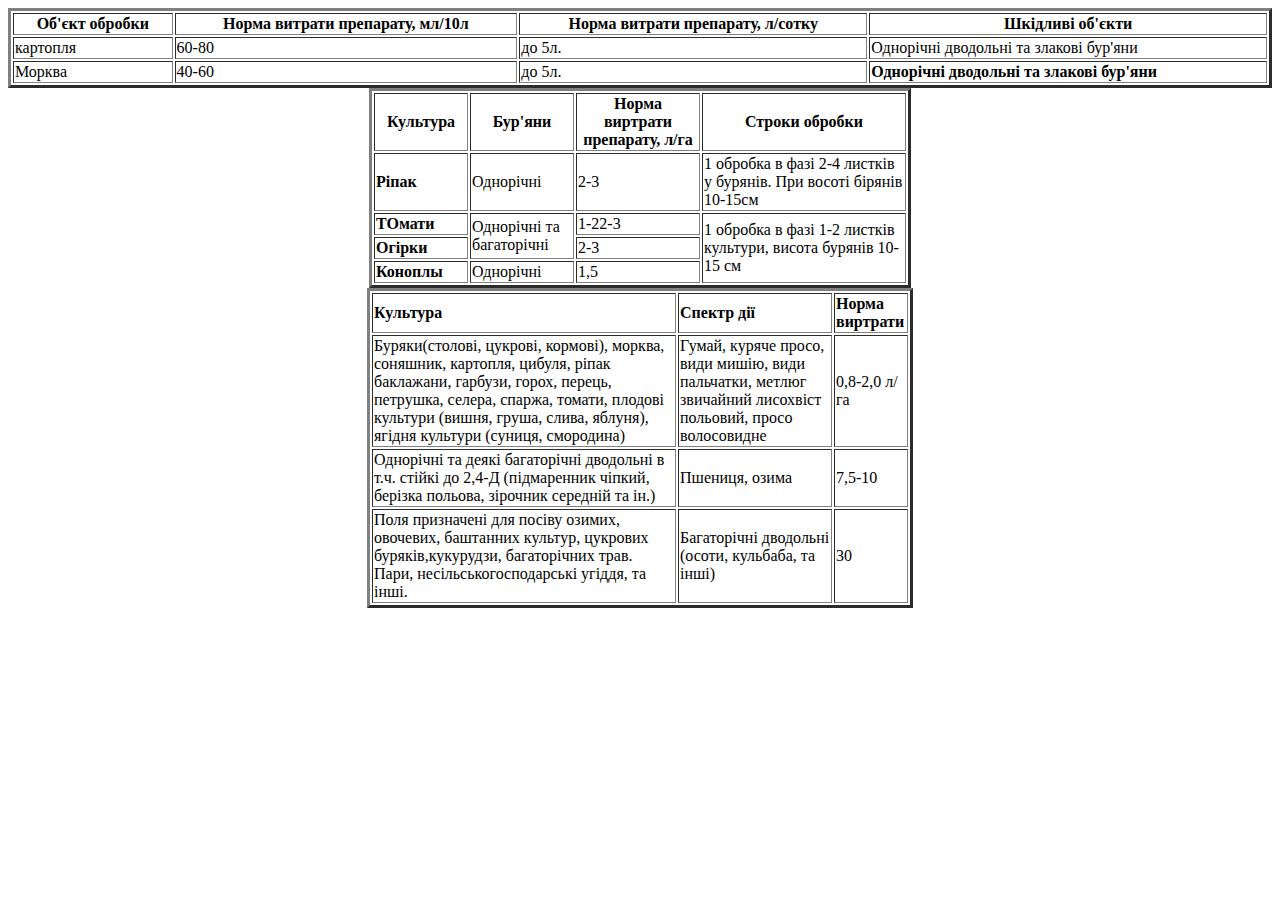
==== 3.html @ 76e1d1be "home3" ====
<!DOCTYPE html>
<html>
<head>
    <title>home work 3</title>
</head>
<body>
    <table border="3" width="100%">
        <tr>
            <th>Об'єкт обробки</th>
            <th>Норма витрати препарату, мл/10л</th>
            <th>Норма витрати препарату, л/сотку</th>
            <th>Шкідливі об'єкти</th>
        </tr>
        <tr>
            <td>картопля</td>
            <td>60-80</td>
            <td>до 5л.</td>
            <td>Однорічні дводольні та злакові бур'яни</td>
        </tr>
        <tr>
            <td>Морква</td>
            <td>40-60</td>
            <td>до 5л.</td>
            <td><b>Однорічні дводольні та злакові бур'яни</b></td>
        </tr>
    </table>
    <table border="3" align="center">
        <tr>
            <th width="90">Культура</th>
            <th width="100">Бур'яни</th>
            <th width="120">Норма виртрати препарату, л/га</th>
            <th width="200">Строки обробки</th>
        </tr>
        <tr>
            <td><b>Ріпак</b></td>
            <td>Однорічні</td>
            <td>2-3</td>
            <td>1 обробка в фазі 2-4 листків у бурянів. При восоті бірянів 10-15см</td>
        </tr>
        <tr>
            <td><b>ТОмати</b></td>
            <td rowspan="2">Однорічні та багаторічні</td>
            <td>1-22-3</td>
            <td rowspan="3">1 обробка в фазі 1-2 листків культури, висота бурянів 10-15 см</td>
        </tr>
        <tr>
            <td><b>Огірки</b></td>
            <td>2-3</td>
        </tr>
        <tr>
            <td><b>Коноплы</b></td>
            <td>Однорічні</td>
            <td>1,5</td>
        </tr>
    </table>
    <table border="3" align="center">
        <tr>
            <td width="300"><b>Культура</b></td>
            <td width="150"><b>Cпектр дії</b></td>
            <td width="70"><b>Норма виртрати</b></td>
        </tr>
        <tr>
            <td>Буряки(столові, цукрові, кормові), морква, соняшник, картопля, цибуля, ріпак
            баклажани, гарбузи, горох, перець, петрушка, селера, спаржа, томати, плодові культури
            (вишня, груша, слива, яблуня), ягідня культури (суниця, смородина)</td>
            <td>Гумай, куряче просо, види мишію, види пальчатки, метлюг звичайний
            лисохвіст польовий, просо волосовидне</td>
            <td>0,8-2,0 л/га</td>
        </tr>
        <tr>
            <td>Однорічні та деякі багаторічні дводольні в т.ч. стійкі до 2,4-Д
            (підмаренник чіпкий, берізка польова, зірочник середній та ін.)</td>
            <td>Пшениця, озима</td>
            <td>7,5-10</td>
        </tr>
        <tr>
            <td>Поля призначені для посіву озимих, овочевих, баштанних культур, цукрових буряків,кукурудзи,
                багаторічних трав. Пари, несільськогосподарські угіддя, та інші.</td>
            <td>Багаторічні дводольні (осоти, кульбаба, та інші)</td>
            <td>30</td>
        </tr>
    </table>
</body>
</html>
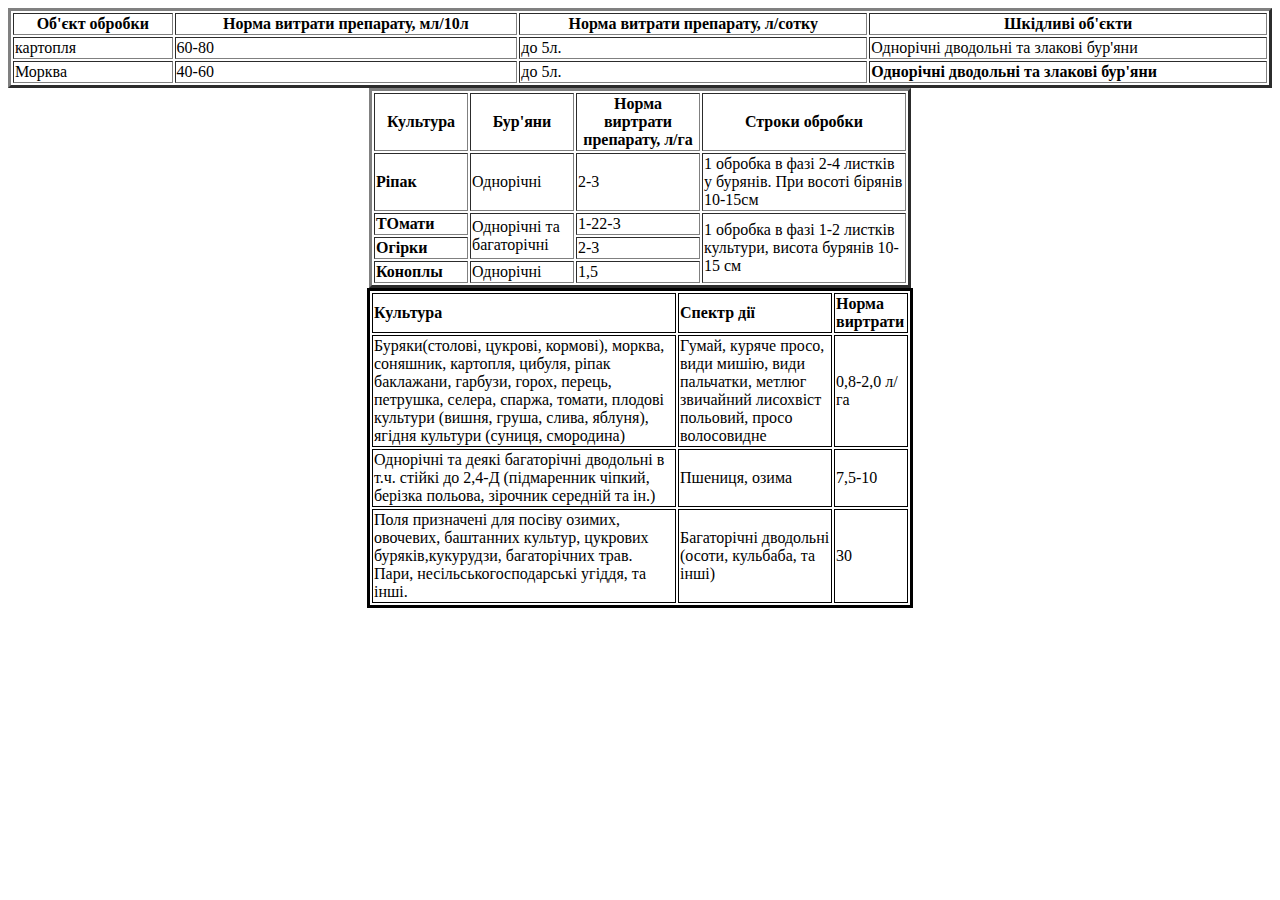
==== commit 7961792f: "Update 3.html" ====
--- a/3.html
+++ b/3.html
@@ -53,7 +53,7 @@
             <td>1,5</td>
         </tr>
     </table>
-    <table border="3" align="center">
+    <table border="3" align="center" bordercolor="black">
         <tr>
             <td width="300"><b>Культура</b></td>
             <td width="150"><b>Cпектр дії</b></td>
